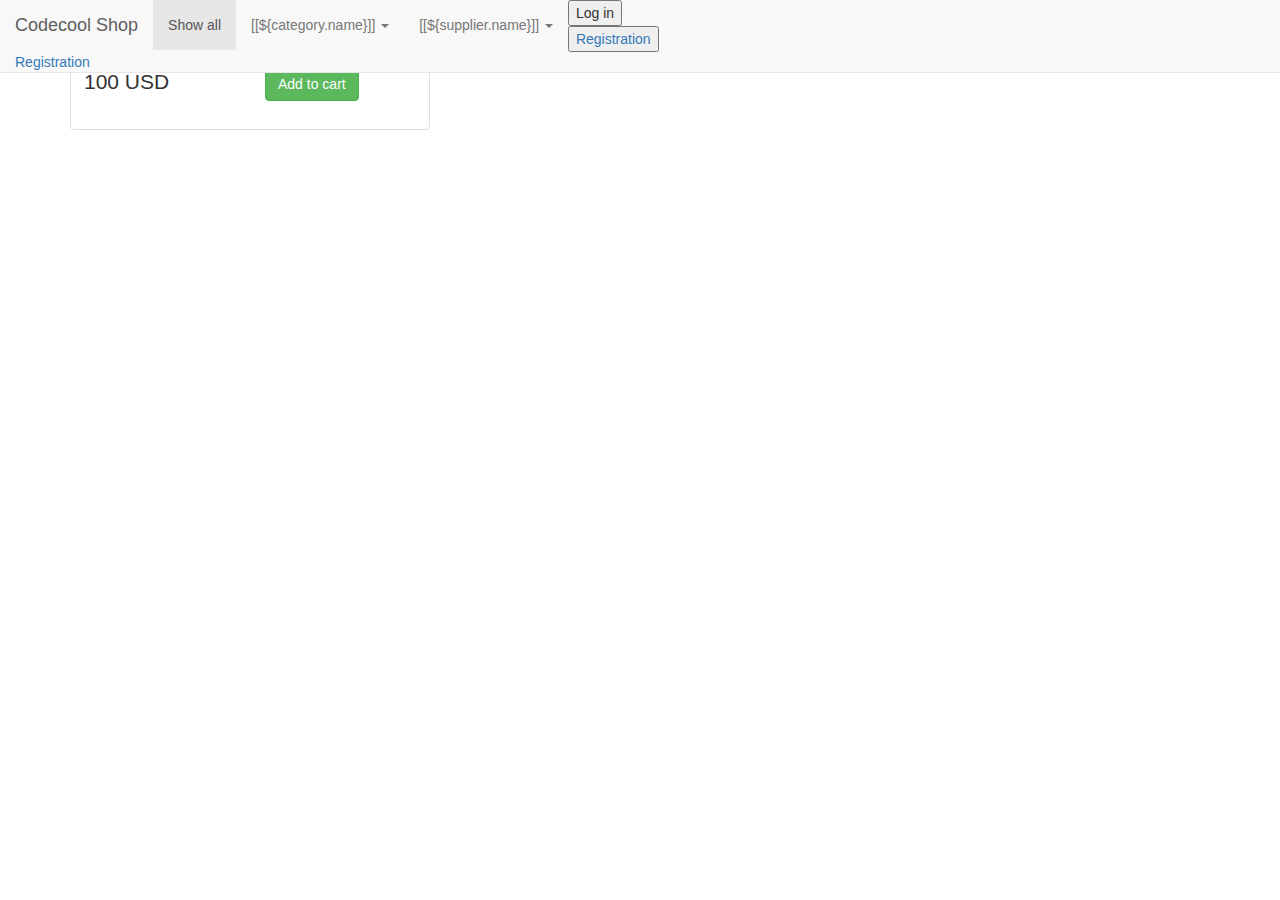
==== src/main/resources/templates/product/index.html @ d57be219 "Log in working in 99% with a minor bug" ====
<!doctype html>
<html lang="en" xmlns="http://www.w3.org/1999/xhtml" xmlns:th="http://www.thymeleaf.org">
<head>
    <meta charset="utf-8"/>
    <meta name="author" content="Codecool"/>
    <meta name="viewport" content="width=device-width, initial-scale=1"/>

    <title>Codecool Shop</title>

    <!-- Latest compiled and minified Jquery -->
    <script src="https://code.jquery.com/jquery-3.1.1.min.js"
            integrity="sha256-hVVnYaiADRTO2PzUGmuLJr8BLUSjGIZsDYGmIJLv2b8=" crossorigin="anonymous"></script>

    <!-- Latest compiled and minified CSS -->
    <link rel="stylesheet" href="https://maxcdn.bootstrapcdn.com/bootstrap/3.3.7/css/bootstrap.min.css"
          integrity="sha384-BVYiiSIFeK1dGmJRAkycuHAHRg32OmUcww7on3RYdg4Va+PmSTsz/K68vbdEjh4u" crossorigin="anonymous"/>

    <!-- Optional theme -->
    <link rel="stylesheet" href="https://maxcdn.bootstrapcdn.com/bootstrap/3.3.7/css/bootstrap-theme.min.css"
          integrity="sha384-rHyoN1iRsVXV4nD0JutlnGaslCJuC7uwjduW9SVrLvRYooPp2bWYgmgJQIXwl/Sp" crossorigin="anonymous"/>

    <!-- Latest compiled and minified JavaScript -->
    <script src="https://maxcdn.bootstrapcdn.com/bootstrap/3.3.7/js/bootstrap.min.js"
            integrity="sha384-Tc5IQib027qvyjSMfHjOMaLkfuWVxZxUPnCJA7l2mCWNIpG9mGCD8wGNIcPD7Txa"
            crossorigin="anonymous"></script>

    <link rel="stylesheet" type="text/css" href="/css/custom.css"/>
</head>

<body>

<nav class="navbar navbar-default navbar-fixed-top">
    <div class="container-fluid">
        <div class="navbar-header">
            <button type="button" class="navbar-toggle" data-toggle="collapse" data-target="#myNavbar">
                <span class="icon-bar"></span>
                <span class="icon-bar"></span>
                <span class="icon-bar"></span>
            </button>
            <a class="navbar-brand" href="/">Codecool Shop</a>
        </div>
        <div class="collapse navbar-collapse" id="myNavbar">
            <ul class="nav navbar-nav">
                <li class="active"><a href="/">Show all</a></li>
                <li class="dropdown">
                    <a class="dropdown-toggle" data-toggle="dropdown" href="#" aria-expanded="false" th:inline="text">
                        [[${category.name}]] <span class="caret"></span>
                    </a>
                    <ul class="dropdown-menu">
                        <li><a href="/">Show all</a></li>
                        <li><a th:href="@{'~/filter'(catId=${cat.getId()})}" th:each="cat,iterStat : ${categories}"
                               th:text="${cat.name}"></a></li>
                    </ul>
                </li>

                <li class="dropdown">
                    <a class="dropdown-toggle" data-toggle="dropdown" href="#" aria-expanded="false"  th:inline="text">
                        [[${supplier.name}]] <span class="caret"></span>
                    </a>
                    <ul class="dropdown-menu">
                        <li><a href="/">Show all</a></li>
                        <li><a th:href="@{'~/filter'(supId=${sup.getId()})}" th:each="sup,iterStat : ${suppliers}"
                               th:text="${sup.name}"></a></li>
                    </ul>
                </li>
            </ul>
            <button class="log" id="log_in_btn">Log in</button>
            <a href="/registration">
                <div>
                    <button class="log">Registration</button>
                </div>
            </a>
            <a class="log active">Registration</a>
        </div>
    </div>
</nav>


<div class="container" id="after_navbar">
    <!--<div class="well well-sm">-->
        <!--<strong th:text="${category.name}">Category Title</strong>-->
        <!--<strong class="pull-right" th:text="${supplier.name}">Supplier Title</strong>-->
    <!--</div>-->

    <a th:href="@{~/cart}">
        <div class="cart">
            <p id="number_on_cart" th:text="${cart}"></p>
        </div>
    </a>
</div>

<div class="container" id="products">
    <div class="row list-group">
        <div class="item col-xs-4 col-lg-4" th:each="prod,iterStat : ${products}">
            <div class="thumbnail">
                <img class="group list-group-image" src="http://placehold.it/400x250/000/fff"
                     th:attr="src='/img/' + ${prod.imageSource} + '.jpg'" alt=""/>
                <div class="caption">
                    <h4 class="group inner list-group-item-heading" th:text="${prod.name}">Product name</h4>
                    <p class="group inner list-group-item-text" th:text="${prod.description}">Product
                        description... </p>
                    <div class="row">
                        <div class="col-xs-12 col-md-6">
                            <p class="lead" th:text="${prod.getPrice()}">100 USD</p>
                        </div>
                        <div class="col-xs-12 col-md-6">
                            <!--<input type="hidden" name="id" th:value = "${prod.getId()}"/>-->
                            <!--<input type="hidden" name="prevURL" th:value = "${#httpServletRequest.requestURI}"/>-->
                            <input th:attr="data-id=${prod.getId()}" class="btn btn-success btn_add_to_cart"
                                   type="submit" value="Add to cart"/>
                        </div>
                    </div>
                </div>
            </div>
        </div>
    </div>
</div>

<!--LogIn modal-->
<div id="log_in_modal" class="modal">
    <div class="modal-content">
        <span class="close">x</span>
        <form method="get" action="#">
            <input id="input_user_name" type="text" placeholder="user name"/>
            <input id="input_password" type="password" placeholder="password"/>
            <input id="login_submit_btn" type="submit" value="log in"/>
        </form>
    </div>
</div>

<script type="text/javascript" src="/JS/script.js"></script>
</body>
</html>
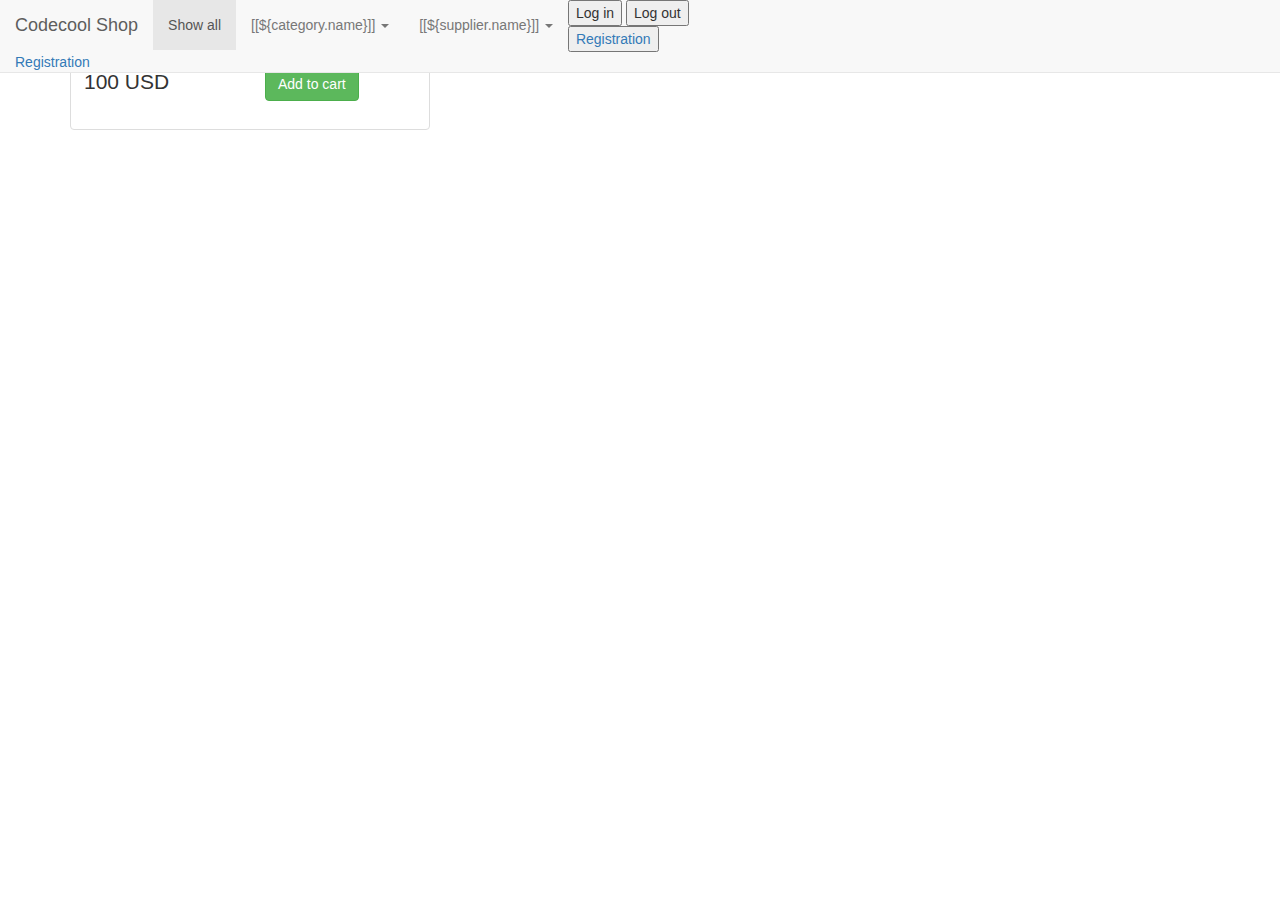
==== commit aab490b4: "login button change to log out and backwards if user is logged out" ====
--- a/src/main/resources/templates/product/index.html
+++ b/src/main/resources/templates/product/index.html
@@ -64,7 +64,8 @@
                     </ul>
                 </li>
             </ul>
-            <button class="log" id="log_in_btn">Log in</button>
+            <button class="log-in" id="log_in_btn">Log in</button>
+            <button class="log-out" id="log_out_btn">Log out</button>
             <a href="/registration">
                 <div>
                     <button class="log">Registration</button>
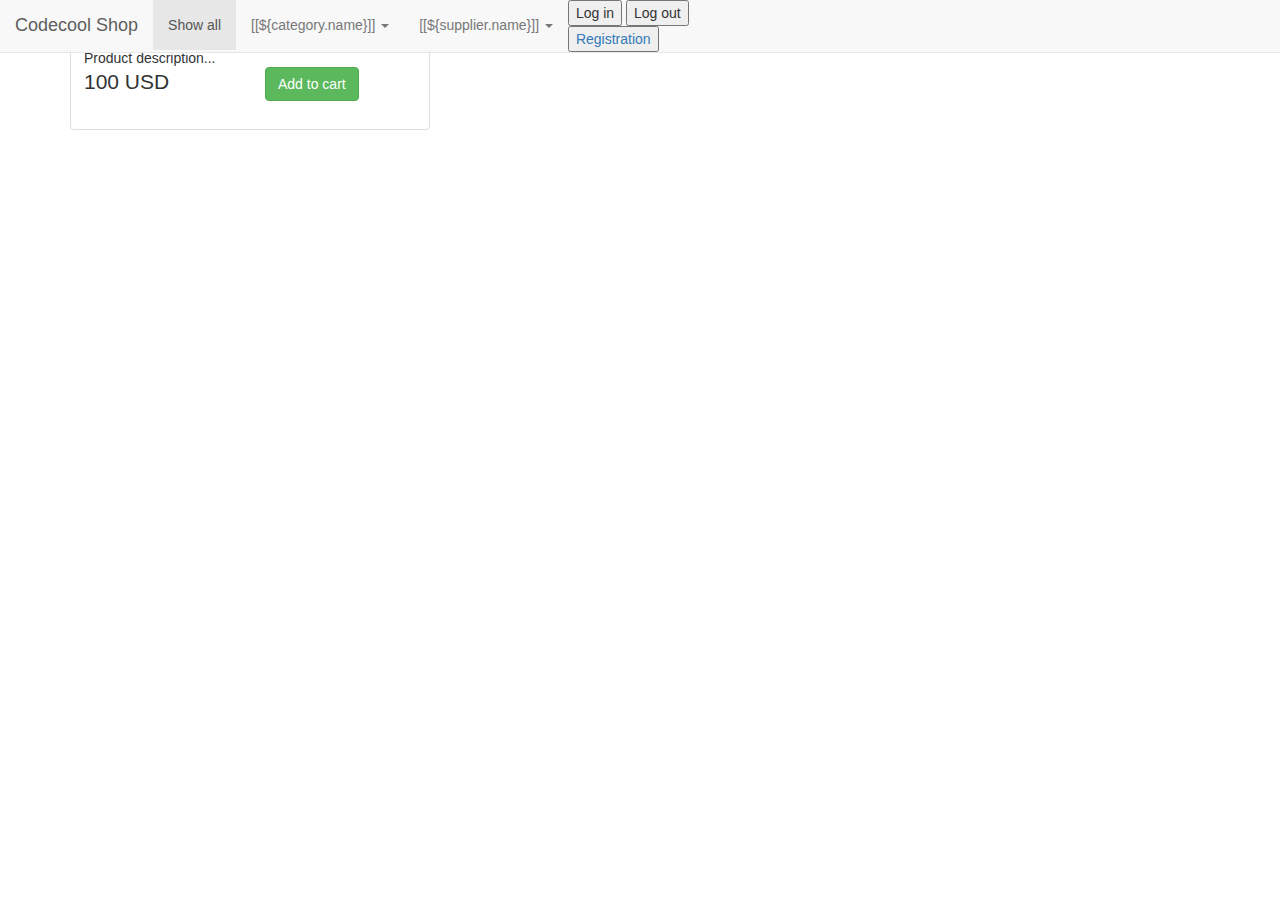
==== commit 367f7407: "login frontend" ====
--- a/src/main/resources/templates/product/index.html
+++ b/src/main/resources/templates/product/index.html
@@ -64,14 +64,13 @@
                     </ul>
                 </li>
             </ul>
-            <button class="log-in" id="log_in_btn">Log in</button>
-            <button class="log-out" id="log_out_btn">Log out</button>
+            <button class="log" id="log_in_btn">Log in</button>
+            <button class="log" id="log_out_btn">Log out</button>
             <a href="/registration">
                 <div>
                     <button class="log">Registration</button>
                 </div>
             </a>
-            <a class="log active">Registration</a>
         </div>
     </div>
 </nav>
